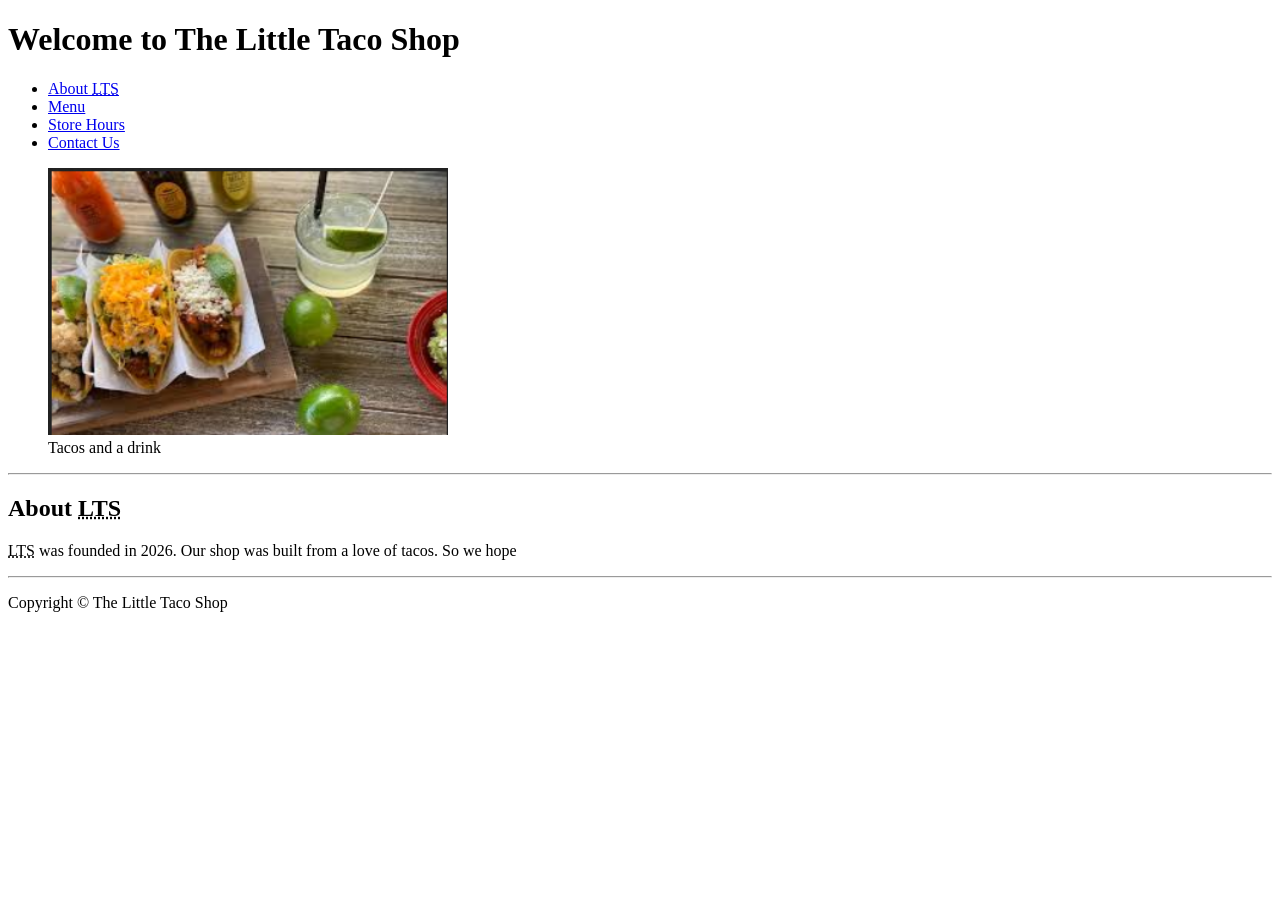
==== index.html @ 9ad08216 "project" ====
<!DOCTYPE html>
<html lang="en">

<head>
    <meta charset="UTF-8">
    <meta name="viewport" content="width=device-width, initial-scale=1.0">
    <title>The Little Taco Shop</title>
    <link rel="stylesheet" href="style.css">
</head>

<body>
    <header>
        <h1> Welcome to The Little Taco Shop</h1>
        <nav>
            <ul>
                <li>
                    <a href="#about">About <abbr title="The Little Taco Shop">LTS</abbr></a>
                </li>
                <li>
                    <a href="#menu">Menu</a>
                </li>
                <li>
                    <a href="hours.html" target="_blank">Store Hours</a>
                </li>
                <li>
                    <a href="contact.html" target="_blank">Contact Us</a>
                </li>
            </ul>
        </nav>
        <figure>
            <img src="Taco and a drink.png" alt="Taco" title="We love Tacos!" width="400" height="267">
            <figcaption>
                Tacos and a drink
            </figcaption>
        </figure>
    </header>
    <hr>
    <main>
        <article id = "about">
            <h2> About <abbr title = "The Little Taco Shop">LTS</abbr></h2>
            <p>
                <abbr title = "The Little Taco Shop">LTS</abbr> was founded in <time datetime="2026">2026</time>. Our shop was built from a love of tacos. So we hope
            </p>
        </article>
    </main>
    <hr>
    <footer>
        <p>
            Copyright &copy; The Little Taco Shop
        </p>
    </footer>
</body>

</html>
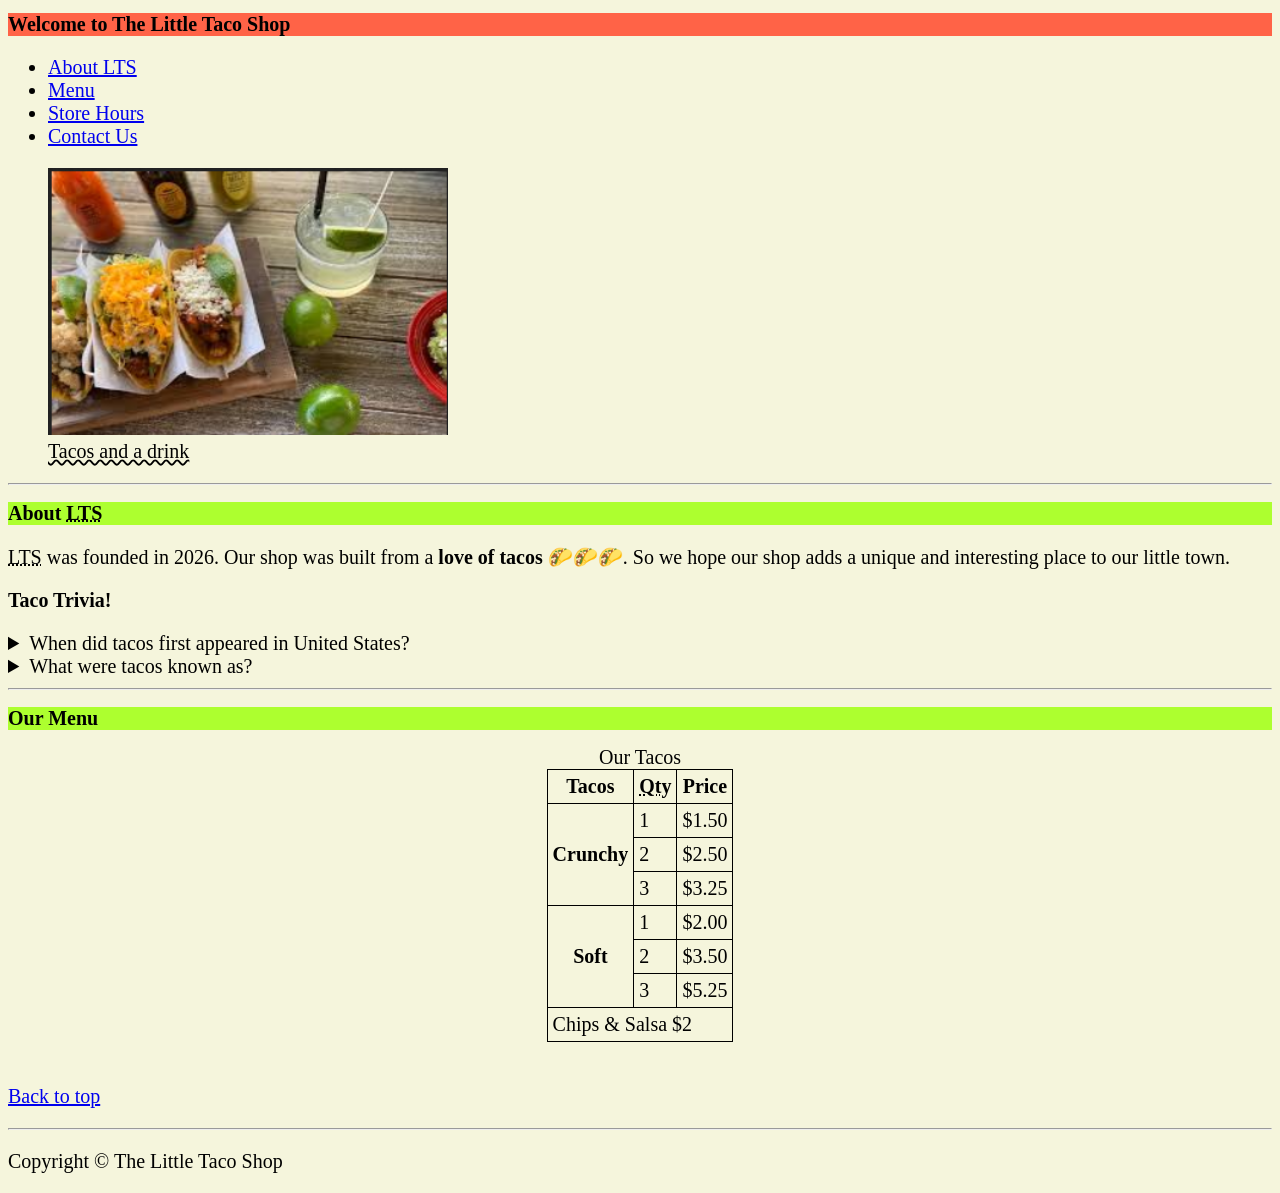
==== commit c05ebae8: "Complete" ====
--- a/index.html
+++ b/index.html
@@ -28,7 +28,7 @@
             </ul>
         </nav>
         <figure>
-            <img src="Taco and a drink.png" alt="Taco" title="We love Tacos!" width="400" height="267">
+            <img src="images/Taco and a drink.png" alt="Taco" title="We love Tacos!" width="400" height="267">
             <figcaption>
                 Tacos and a drink
             </figcaption>
@@ -36,11 +36,85 @@
     </header>
     <hr>
     <main>
-        <article id = "about">
-            <h2> About <abbr title = "The Little Taco Shop">LTS</abbr></h2>
+        <article id="about">
+            <h2> About <abbr title="The Little Taco Shop">LTS</abbr></h2>
             <p>
-                <abbr title = "The Little Taco Shop">LTS</abbr> was founded in <time datetime="2026">2026</time>. Our shop was built from a love of tacos. So we hope
+                <abbr title="The Little Taco Shop">LTS</abbr> was founded in <time datetime="2026">2026</time>. Our shop
+                was built from a <strong>love of tacos</strong> 🌮🌮🌮. So we hope our shop adds a unique and interesting
+                place to our little town.
             </p>
+            <aside>
+                <h3>Taco Trivia!</h3>
+                <details>
+                    <summary> When did tacos first appeared in United States?</summary>
+                    <p>
+                        Specifically around <time datetime="1905">1905</time> in Los Angeles, California, brought by
+                        Mexican workers arriving for
+                        railroad construction and mining jobs.
+                        (Source: <cite><a href="https://www.smithsonianmag.com/arts-culture/where-did-the-taco-come-from-81228162/" target ="_blank">Smithsonian Magazine</a></cite>)
+                    </p>
+                </details>
+                <details>
+                    <summary> What were tacos known as? </summary>
+                    <p>
+                        Tacos were often served by street vendors, known as "chili queens," in
+                        cities like San Antonio in the early 20th century.
+                    </p>
+                </details>
+            </aside>
+        </article>
+        <hr>
+        <article id = "menu">
+<h2>Our Menu</h2>
+<table>
+    <caption>Our Tacos</caption>
+    <thead>
+        <tr>
+            <th> Tacos</th>
+            <th scope = "col"><abbr title="Quantity">Qty</abbr></th>
+            <th scope="col">Price</th>
+        </tr>
+    </thead>
+    <tbody>
+        <tr>
+            <th scope="row" rowspan="3">Crunchy</th>
+            <td>1</td>
+            <td>$1.50</td>
+        </tr>
+        <tr>
+            <td>2</td>
+            <td>$2.50</td>
+        </tr>
+        <tr>
+            <td>3</td>
+            <td>$3.25</td>
+        </tr>
+        <tr>
+            <th scope="row" rowspan="3">Soft</th>
+            <td>1</td>
+            <td>$2.00</td>
+        </tr>
+        <tr>
+            <td>2</td>
+            <td>$3.50</td>
+        </tr>
+        <tr>
+            <td>3</td>
+            <td>$5.25</td>
+        </tr>
+    </tbody>
+    <tfoot>
+        <tr>
+            <td colspan="3">
+                Chips &amp; Salsa $2
+            </td>
+        </tr>
+    </tfoot>
+</table>
+<br>
+<p>
+    <a href="#">Back to top</a>
+</p>
         </article>
     </main>
     <hr>
--- a/style.css
+++ b/style.css
@@ -0,0 +1,25 @@
+* {
+    font-family: cursive;
+    font-size: 20px;
+}
+h1 {
+    background-color: tomato;
+}
+h2{
+    background-color: greenyellow;
+}
+body {
+    background-color: beige;
+}
+table {
+  border-collapse: collapse;
+   margin: auto; /*This line aligns the table to centre */
+}
+
+th, td {
+  border: 1px solid black;
+  padding: 5px;
+}
+figcaption {
+    text-decoration: wavy underline;
+}
